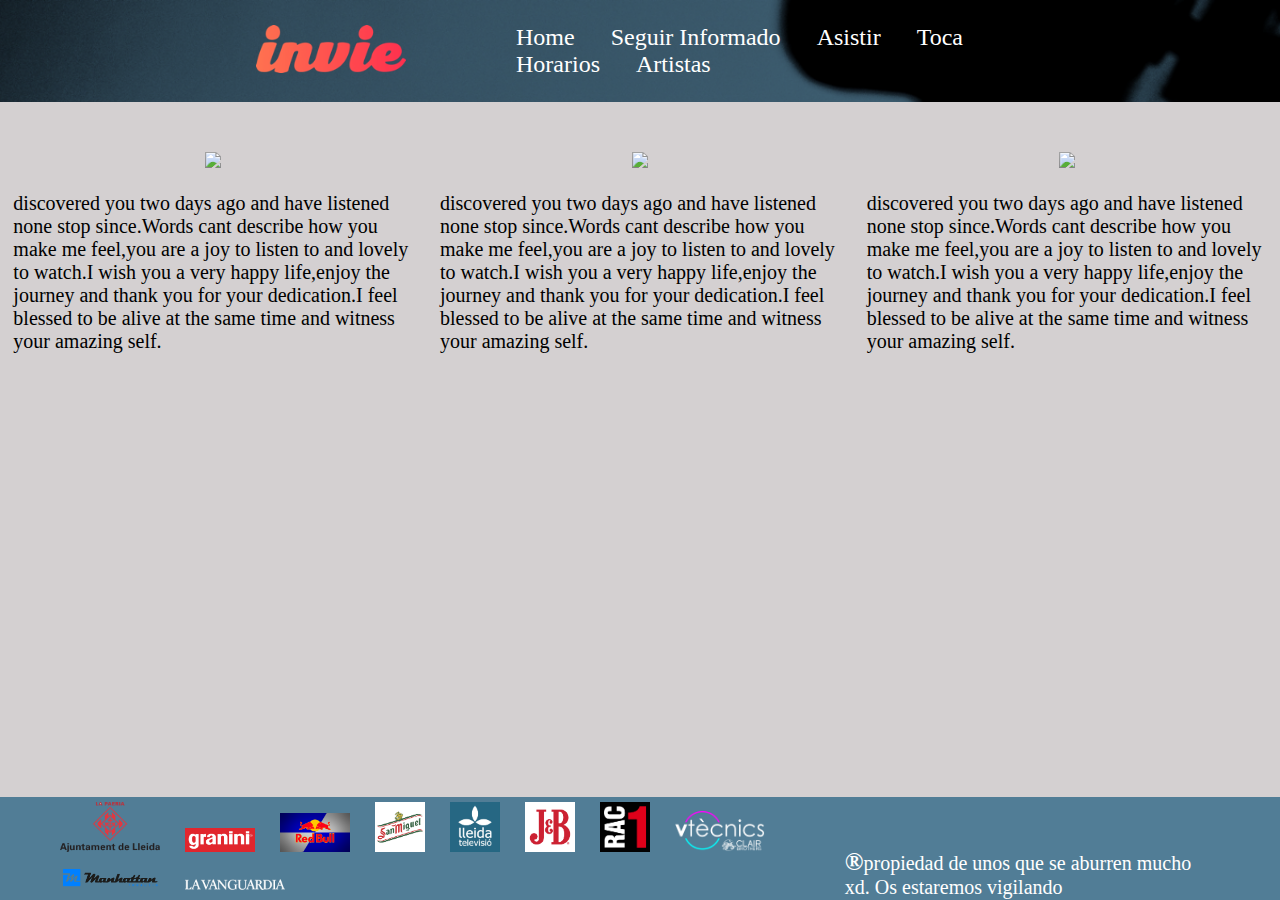
==== artistas/artistas.html @ 3f3c81df "primera fase" ====
<!DOCTYPE html>
<html>
  <head>
    <meta charset="utf-8">
    <link rel="stylesheet" type="text/css" href="artistas.css"/>
    <title>BigBand/artistas</title>
  </head>
  <body>
    <header id="header" class="header">
      <div class="contenedor">
        <figure class="logotipo">
          <img src="../imagenes/invie.png" width="150" alt="invie logotipo"/>
        </figure>
        <nav id="menu" class="menu">
          <ul>
            <li>
              <a href="../index.html">Home</a>
            </li>
            <li>
              <a href="">Seguir Informado</a>
            </li>
            <li>
    					<a href="">Asistir</a>
    				</li>
            <li>
    					<a href="">Toca</a>
    				</li>
            <li>
              <a href="../horarios/horarios.html">Horarios</a>
            </li>
            <li>
    					<a href="artistas.html">Artistas</a>
    				</li>
          </ul>
        </nav>
      </div>
    </header>
    <section class="section2">
      <div class="artista">
        <figure>
          <img src="Imagenes/artista1.jpg"/>
        </figure>
        <div>
          <p>discovered you two days ago and have listened none stop since.Words cant describe how you make me feel,you are a joy to listen to and lovely to watch.I wish you a very happy life,enjoy the journey and thank you for your dedication.I feel blessed to be alive at the same time and witness your amazing self.</p>
        </div>
      </div>
      <div class="artista">
        <figure>
          <img src="Imagenes/artista2.jpg"/>
        </figure>
        <div>
          <p>discovered you two days ago and have listened none stop since.Words cant describe how you make me feel,you are a joy to listen to and lovely to watch.I wish you a very happy life,enjoy the journey and thank you for your dedication.I feel blessed to be alive at the same time and witness your amazing self.</p>
        </div>
      </div>
      <div class="artista">
        <figure>
          <img src="Imagenes/artista3.jpg"/>
        </figure>
        <div>
          <p>discovered you two days ago and have listened none stop since.Words cant describe how you make me feel,you are a joy to listen to and lovely to watch.I wish you a very happy life,enjoy the journey and thank you for your dedication.I feel blessed to be alive at the same time and witness your amazing self.</p>
        </div>
      </div>
    </section>
    <footer class="footer">
      <div class="patrocinadores">
        <img src="../imagenes/Ajuntament_de_Lleida.png" width="100" alt="Ajuntament de Lleida"/>
        <img src="../imagenes/Granini_Logo.png" width="70" alt="Granini"/>
        <img src="../imagenes/Red-Bull.png" width="70" alt="Red-Bull"/>
        <img src="../imagenes/san-miguel-cerveza-3.png" width="50" alt="san miguel"/>
        <img src="../imagenes/image001octubre08.png" width="50" alt="Lleida TV"/>
        <img src="../imagenes/j-b.png" width="50" alt="j-b"/>
        <img src="../imagenes/logo.png" width="50" alt="logotipo"/>
        <img src="../imagenes/logo_vtecnics_RGB_white-1.png" width="90" alt="vtecnics RGB"/>
        <img src="../imagenes/logomnhttn.png" width="100" alt="logomnhttn"/>
        <img src="../imagenes/lv-logo.png" width="100" alt="lv-logo"/>
      </div>
      <div class="span">
        <span><strong>®</strong>propiedad de unos que se aburren mucho xd. Os estaremos vigilando</span>
      </div>
    </footer>
  </body>
</html>
---- artistas/artistas.css ----
html {
  min-height: 100%;
  position: relative;
}
body {
  background: #d4d0d1;
  margin: 0;
}
header {
  background-image: url(../imagenes/background.png);
  background-size: cover;
}

.contenedor {
	width: 60%;
	margin: auto;
	position: relative;
  display: flex;
  justify-content: space-between;
  align-items: center;
}
.logotipo {
	display: inline-block;
	margin-left: 0;
}
.menu {
	font-size: 24px;
	display: inline-block;
}

.menu li {
	display: inline-block;
	margin-left: 30px;
}
a:link {
	color: white;
	text-decoration: none
}
a:visited {
	color: white;
	text-decoration: none
}
a:hover {
	color: #273b47;
	text-decoration: underline
}


.section2 {
  display: flex;
  justify-content: space-around;
  /* background: #93effc; */
}
.artista {
  display: flex;
  flex-direction: column;
  /* background: orange; */
  margin-top: 50px;
  width: 400px;
}
.artista figure {
  margin: 0 auto;
}
.artista img {
  width: 300px;
}
.artista p {
  font-size: 20px;
}

.footer {
  background: #517d96;
  font-size: 20px;
  color: white;
  position: absolute;
  bottom: 0;
  width: 100%;
  display: flex;
  justify-content: space-between;
  align-items: center;
}
.patrocinadores {
	display: inline-block;
	justify-content: flex-start;
	margin-left: 50px;
}
.patrocinadores img {
	margin: 5px 10px;
}
.span {
	display: inline-block;
	justify-content: flex-end;
	position: relative;
	margin-right: 70px;
	width: 35%;
	height: 100%;
}
.span span {
	position: absolute;
	top: 0;
	bottom: 0;
}
.span strong {
	font-size: 25px;
}
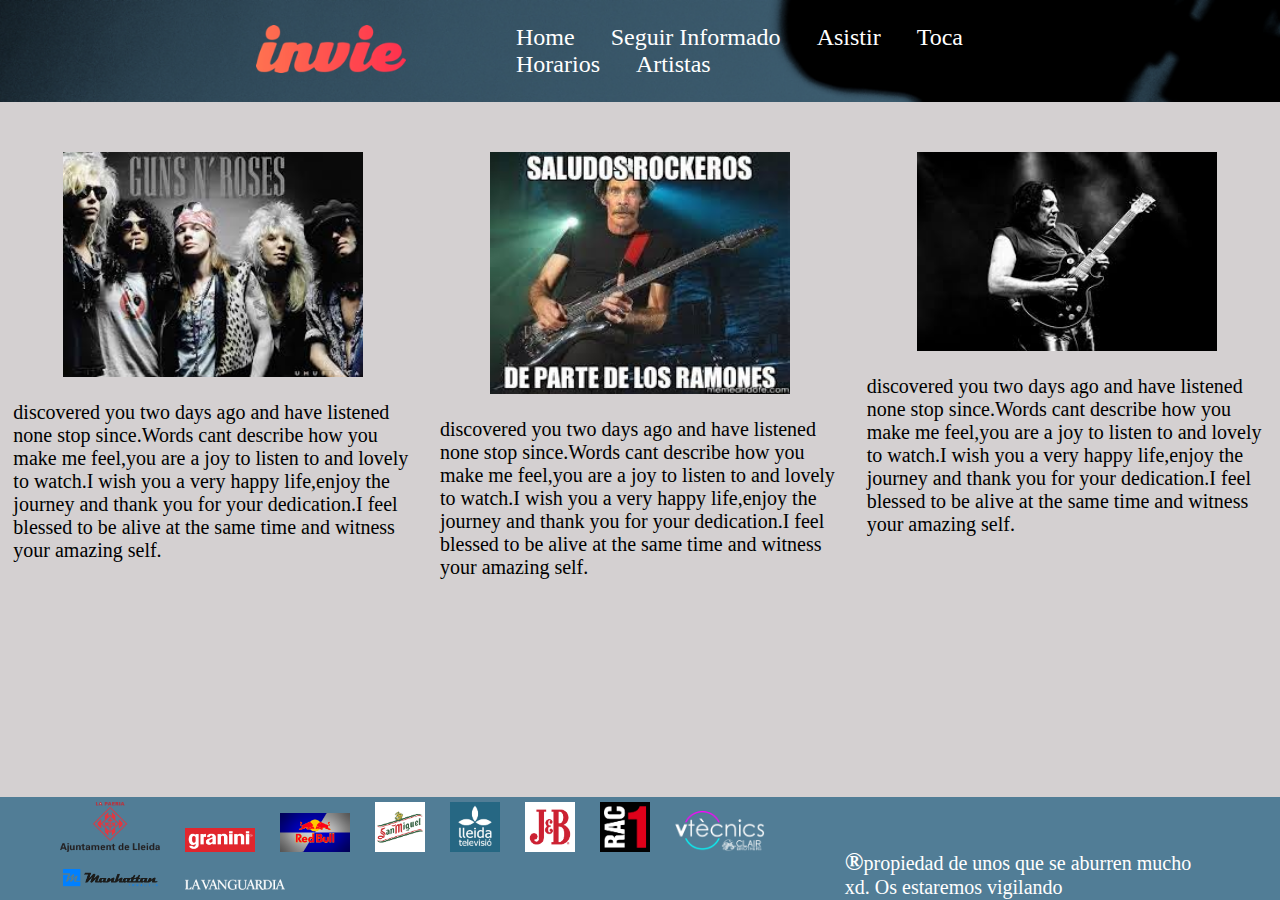
==== commit 041342c3: "Update artistas.html" ====
--- a/artistas/artistas.html
+++ b/artistas/artistas.html
@@ -38,7 +38,7 @@
     <section class="section2">
       <div class="artista">
         <figure>
-          <img src="Imagenes/artista1.jpg"/>
+          <img src="imagenes/artista1.jpg"/>
         </figure>
         <div>
           <p>discovered you two days ago and have listened none stop since.Words cant describe how you make me feel,you are a joy to listen to and lovely to watch.I wish you a very happy life,enjoy the journey and thank you for your dedication.I feel blessed to be alive at the same time and witness your amazing self.</p>
@@ -46,7 +46,7 @@
       </div>
       <div class="artista">
         <figure>
-          <img src="Imagenes/artista2.jpg"/>
+          <img src="imagenes/artista2.jpg"/>
         </figure>
         <div>
           <p>discovered you two days ago and have listened none stop since.Words cant describe how you make me feel,you are a joy to listen to and lovely to watch.I wish you a very happy life,enjoy the journey and thank you for your dedication.I feel blessed to be alive at the same time and witness your amazing self.</p>
@@ -54,7 +54,7 @@
       </div>
       <div class="artista">
         <figure>
-          <img src="Imagenes/artista3.jpg"/>
+          <img src="imagenes/artista3.jpg"/>
         </figure>
         <div>
           <p>discovered you two days ago and have listened none stop since.Words cant describe how you make me feel,you are a joy to listen to and lovely to watch.I wish you a very happy life,enjoy the journey and thank you for your dedication.I feel blessed to be alive at the same time and witness your amazing self.</p>
